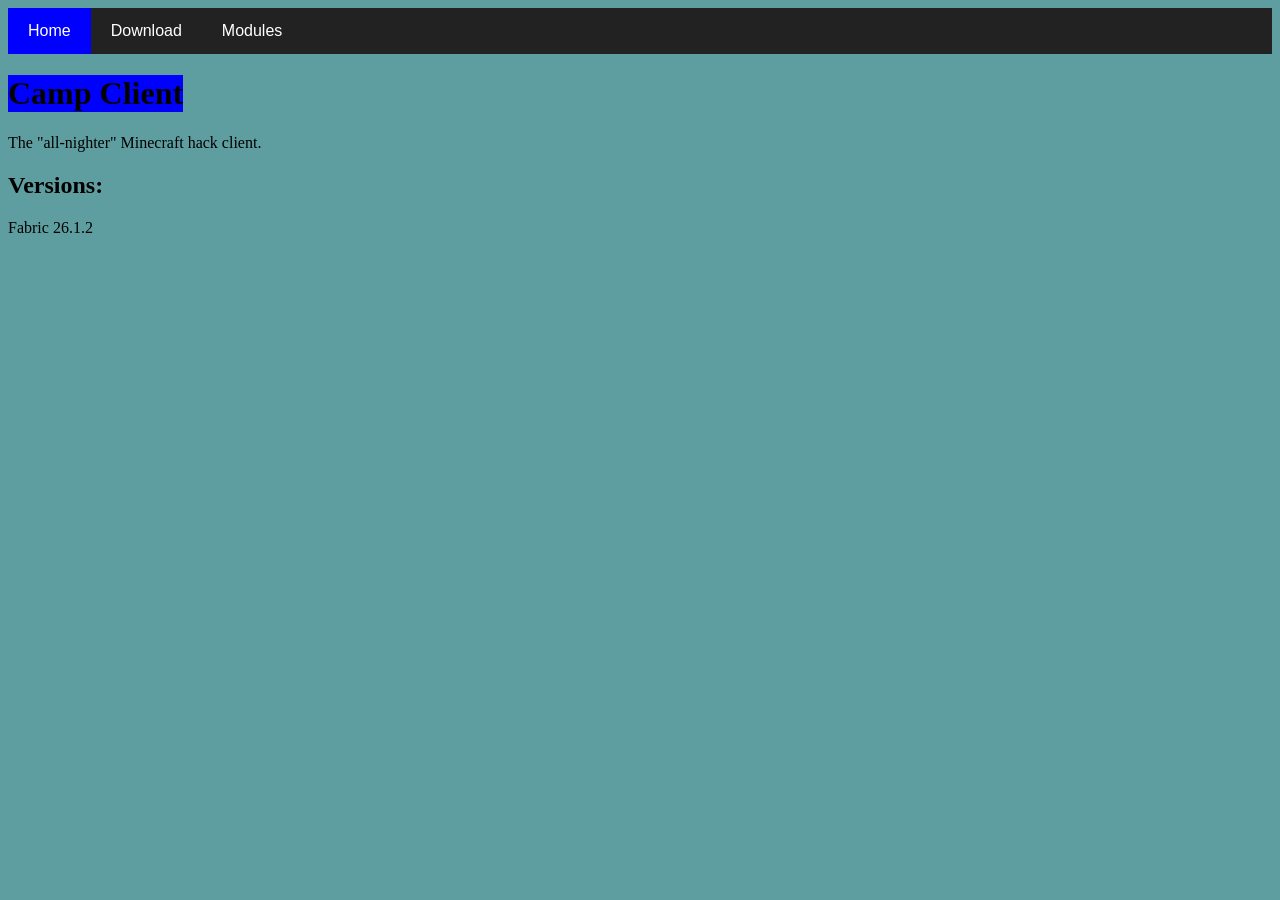
==== index.html @ e7b2de4b "Add files via upload" ====
<!DOCTYPE html>
<html lang="en">
    <head>
        <title></title>
        <meta charset="UTF-8">
        <meta name="viewport" content="width=device-width, initial-scale=1">
        <link href="./style.css" rel="stylesheet">
    </head>
    <body class="bgColor">
        <nav class="navbar">
            <a href="./index.html" class="active">Home</a>
            <a href="./download.html">Download</a>
            <a href="./modules.html">Modules</a>
        </nav>
        <div class="banner">
            <h1>Camp Client</h1>
        </div>
        <p1>The "all-nighter" Minecraft hack client.</p1>


        <h2><strong>Versions:</strong></h2>
        <p2>Fabric 26.1.2</p2>
    </body>
</html>
---- style.css ----
.banner{
    width : fit-content;
    background-color: blue;
}
.bgColor{
    background-color: cadetblue;
}
.navbar{
    display: flex;
    background-color: #222;
}
.navbar a{
    color: white;
    text-decoration: none;
    padding: 14px 20px;
    font-family: sans-serif;
}
.navbar a:hover{
    background-color: #444;
}
.navbar a.active{
    background-color: blue;
}
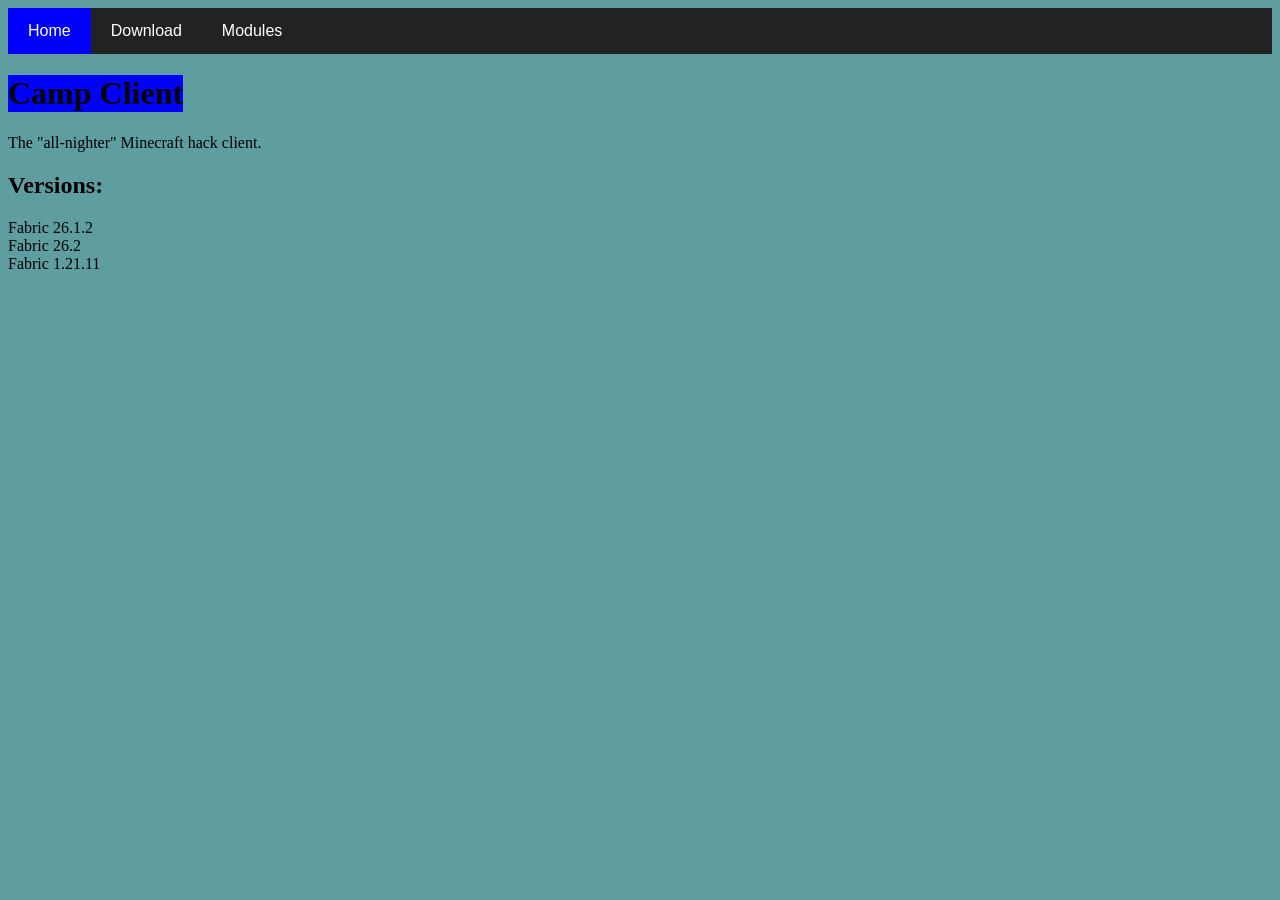
==== commit 545044cb: "Update index.html" ====
--- a/index.html
+++ b/index.html
@@ -1,7 +1,7 @@
 <!DOCTYPE html>
 <html lang="en">
     <head>
-        <title></title>
+        <title>Camp Client</title>
         <meta charset="UTF-8">
         <meta name="viewport" content="width=device-width, initial-scale=1">
         <link href="./style.css" rel="stylesheet">
@@ -20,5 +20,9 @@
 
         <h2><strong>Versions:</strong></h2>
         <p2>Fabric 26.1.2</p2>
+        <div>
+            <p3>Fabric 26.2</p3>
+        </div>
+        <p4>Fabric 1.21.11</p4>
     </body>
-</html>+</html>
